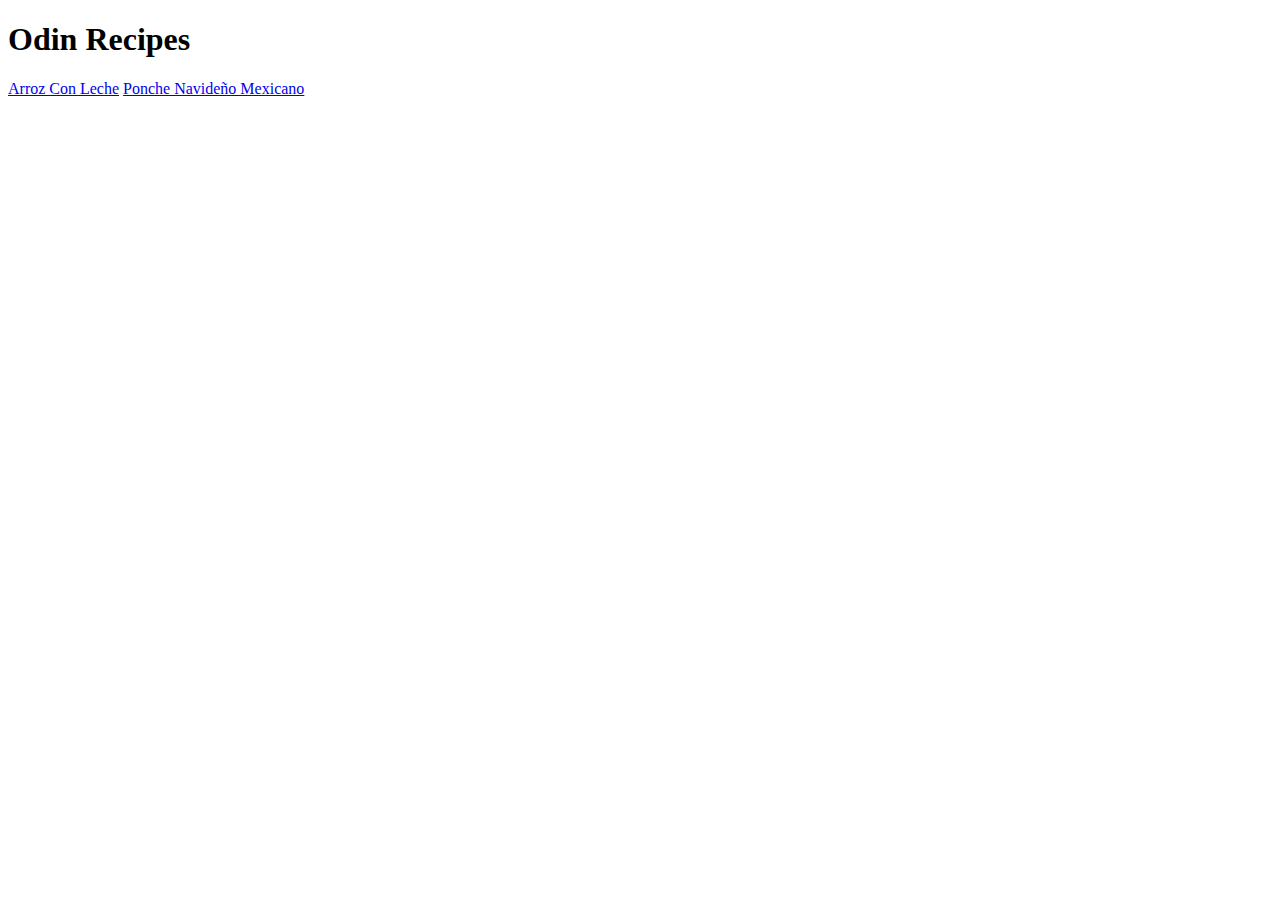
==== index.html @ 4b1297a7 "Add README.md, index.html" ====
<!DOCTYPE html>
<html lang="en">
    <head>
        <meta charset="utf-8">
        <title>Odin Recipes!</title>
    </head>
    <body>
        <h1>Odin Recipes</h1>
        <a href="arroz-con-leche.html">Arroz Con Leche</a>
        <a href="ponche-navideno.html">Ponche Navideño Mexicano</a>
    </body>
</html>
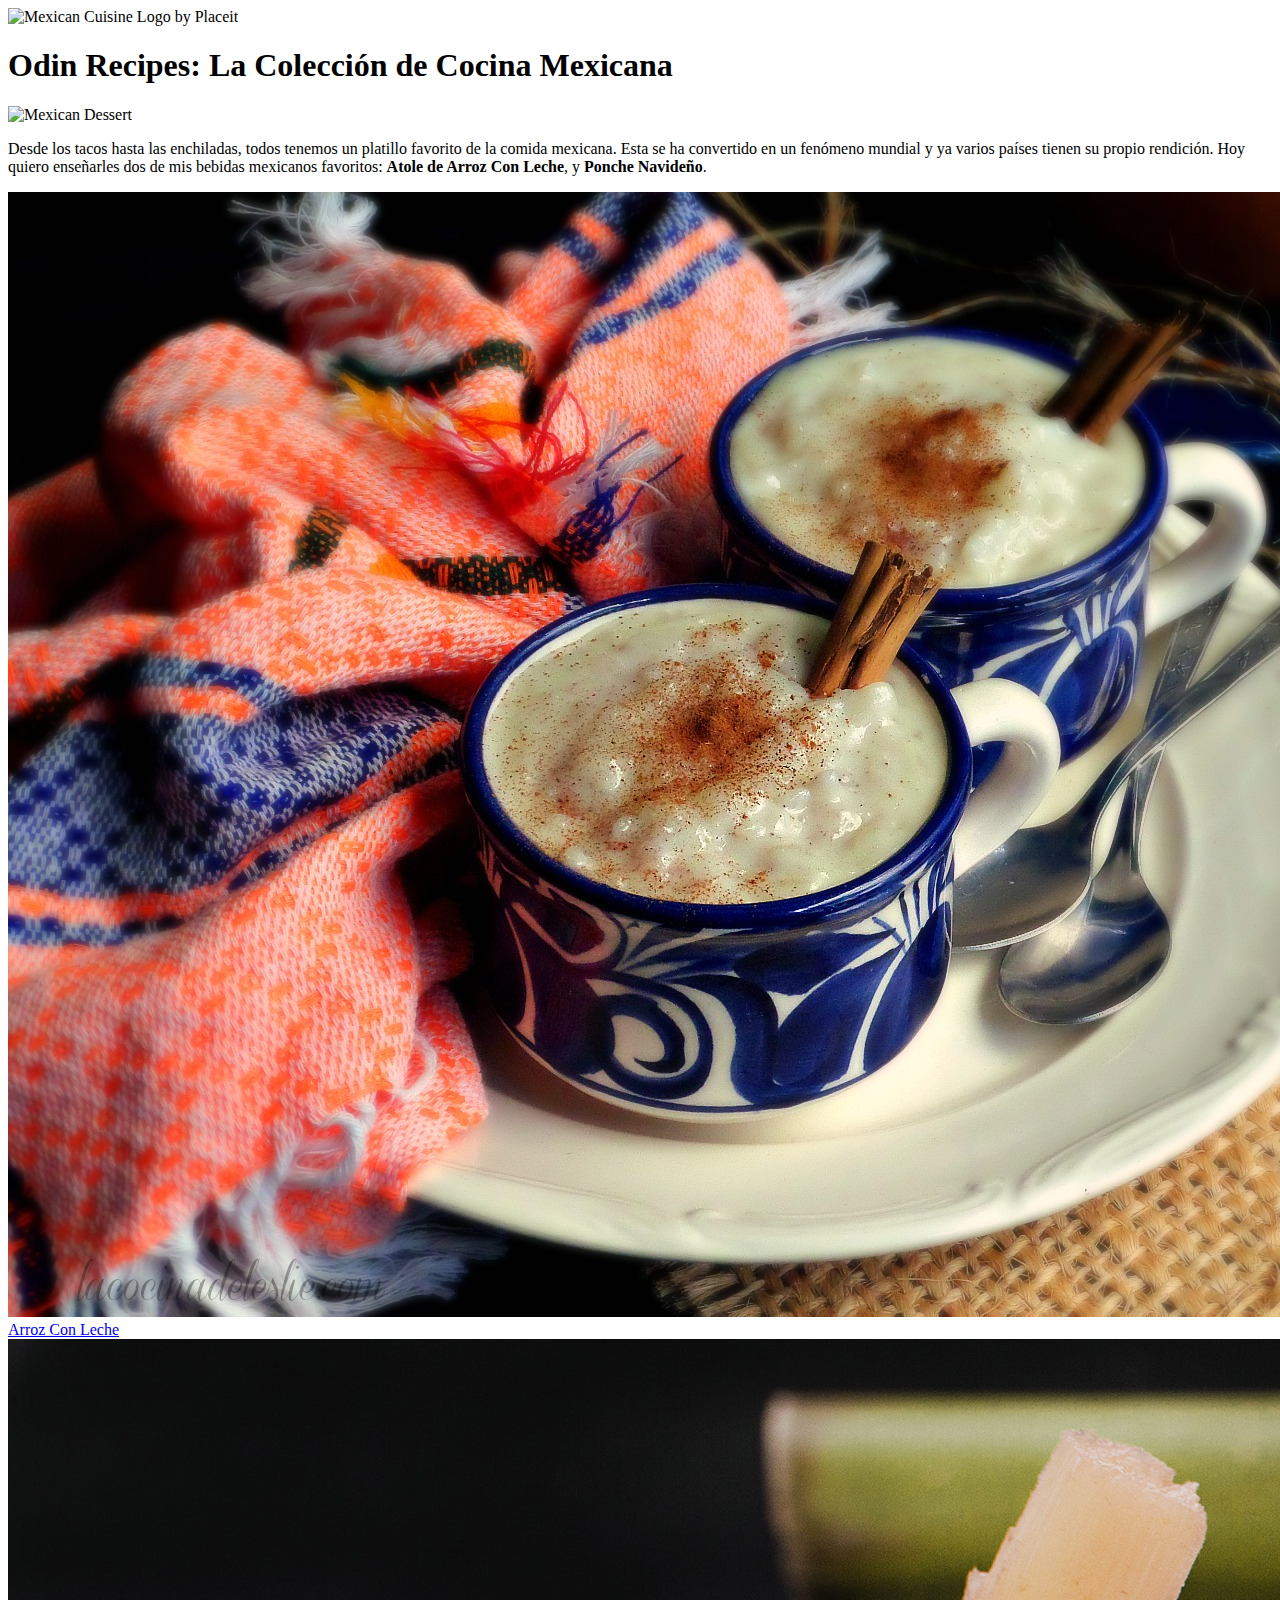
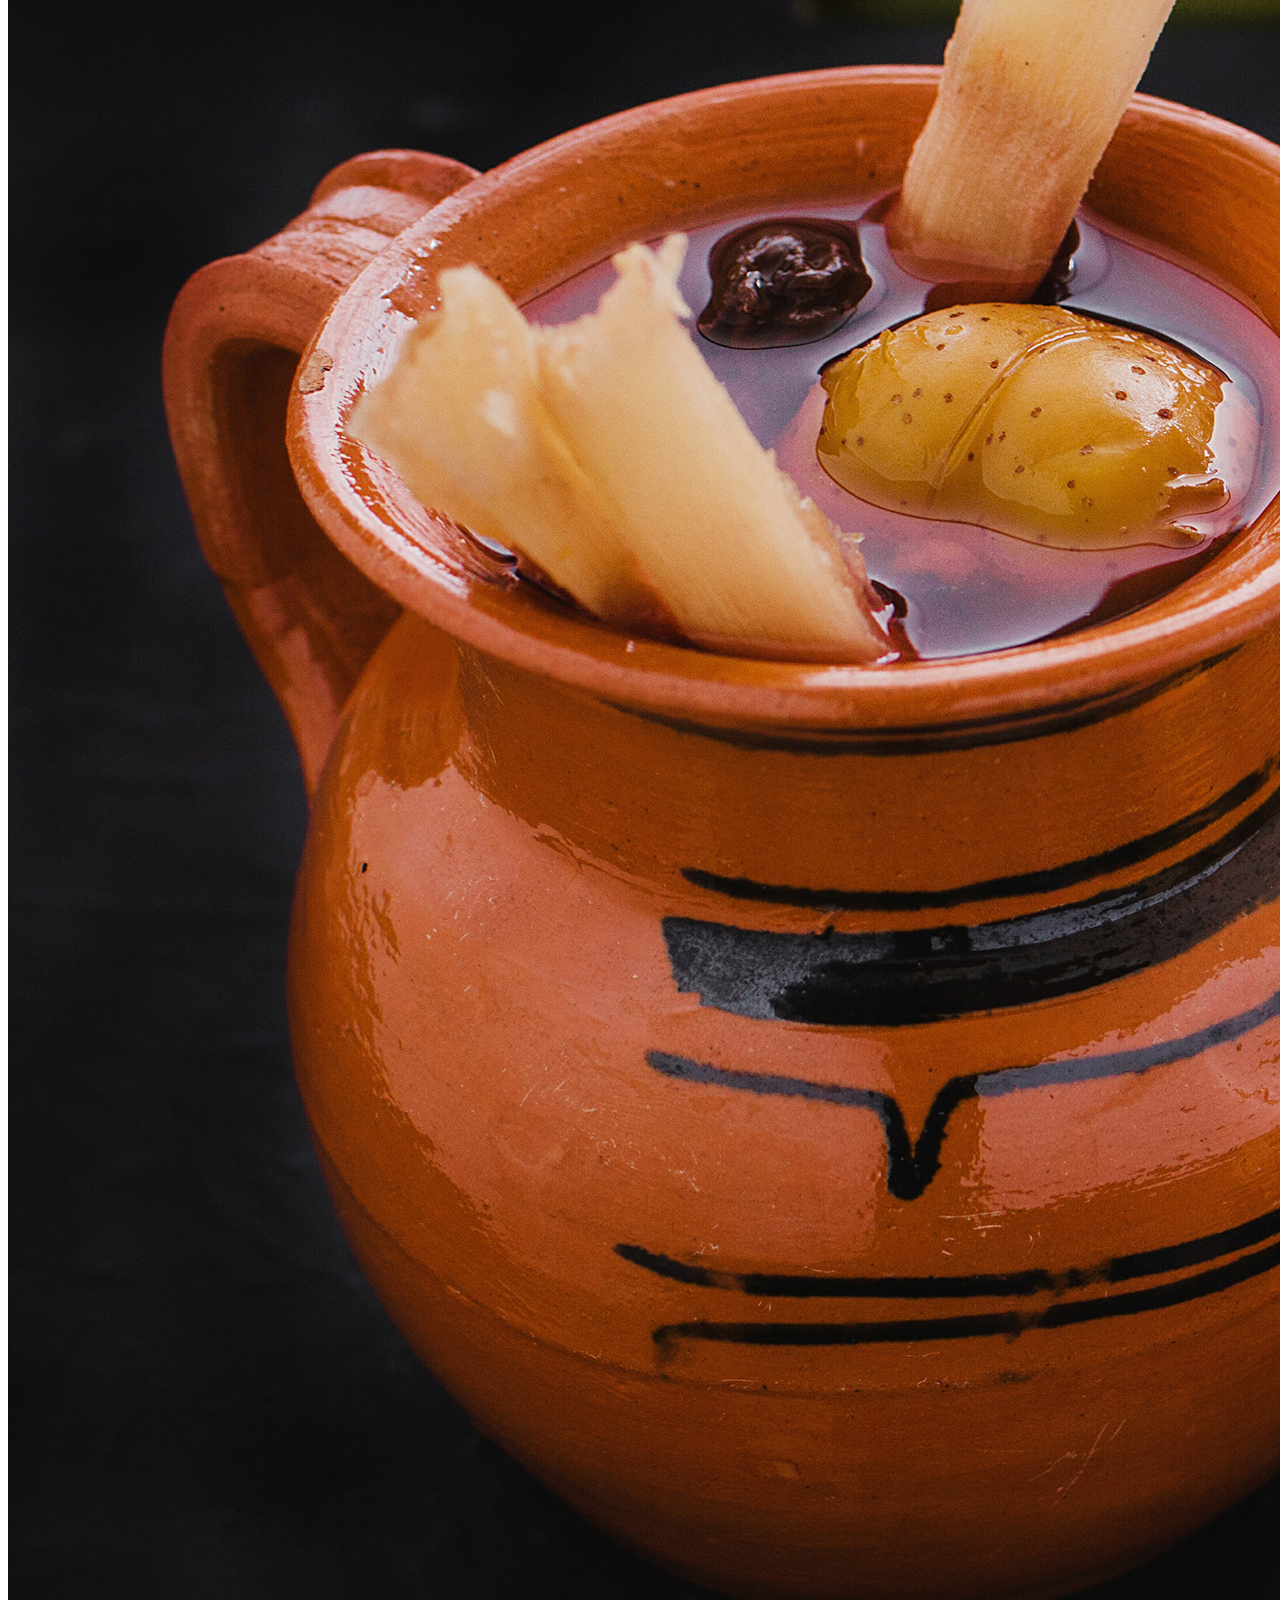
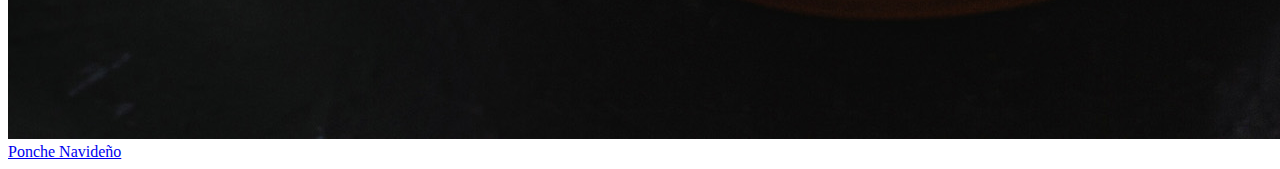
==== commit 4909a0e4: "Add description, images and link to CSS sheet" ====
--- a/index.html
+++ b/index.html
@@ -3,10 +3,20 @@
     <head>
         <meta charset="utf-8">
         <title>Odin Recipes!</title>
+        <link rel="stylesheet" href="styles.css">
     </head>
     <body>
-        <h1>Odin Recipes</h1>
-        <a href="arroz-con-leche.html">Arroz Con Leche</a>
-        <a href="ponche-navideno.html">Ponche Navideño Mexicano</a>
+        <img src="images/mexican-cuisine.png" alt="Mexican Cuisine Logo by Placeit" id="logo">
+        <h1 id="header">Odin Recipes: La Colección de Cocina Mexicana</h1>
+        <div class="description">
+            <img src="images/mexican-dessert.png" alt="Mexican Dessert" id="dessert">
+            <p>Desde los tacos hasta las enchiladas, todos tenemos un platillo favorito de la comida mexicana. 
+            Esta se ha convertido en un fenómeno mundial y ya varios países tienen su propio rendición. Hoy 
+            quiero enseñarles dos de mis bebidas mexicanos favoritos: <strong>Atole de Arroz Con Leche</strong>, y 
+            <strong>Ponche Navideño</strong>.
+            </p>
+        </div>
+        <a href="arroz-con-leche.html"><img src="images/atole.jpg" alt="Atole de Arroz Con Leche" id="atole">Arroz Con Leche</a>
+        <a href="ponche-navideno.html"><img src="images/ponche.jpg" alt="Ponche Navideño" id="ponche">Ponche Navideño</a>
     </body>
 </html>